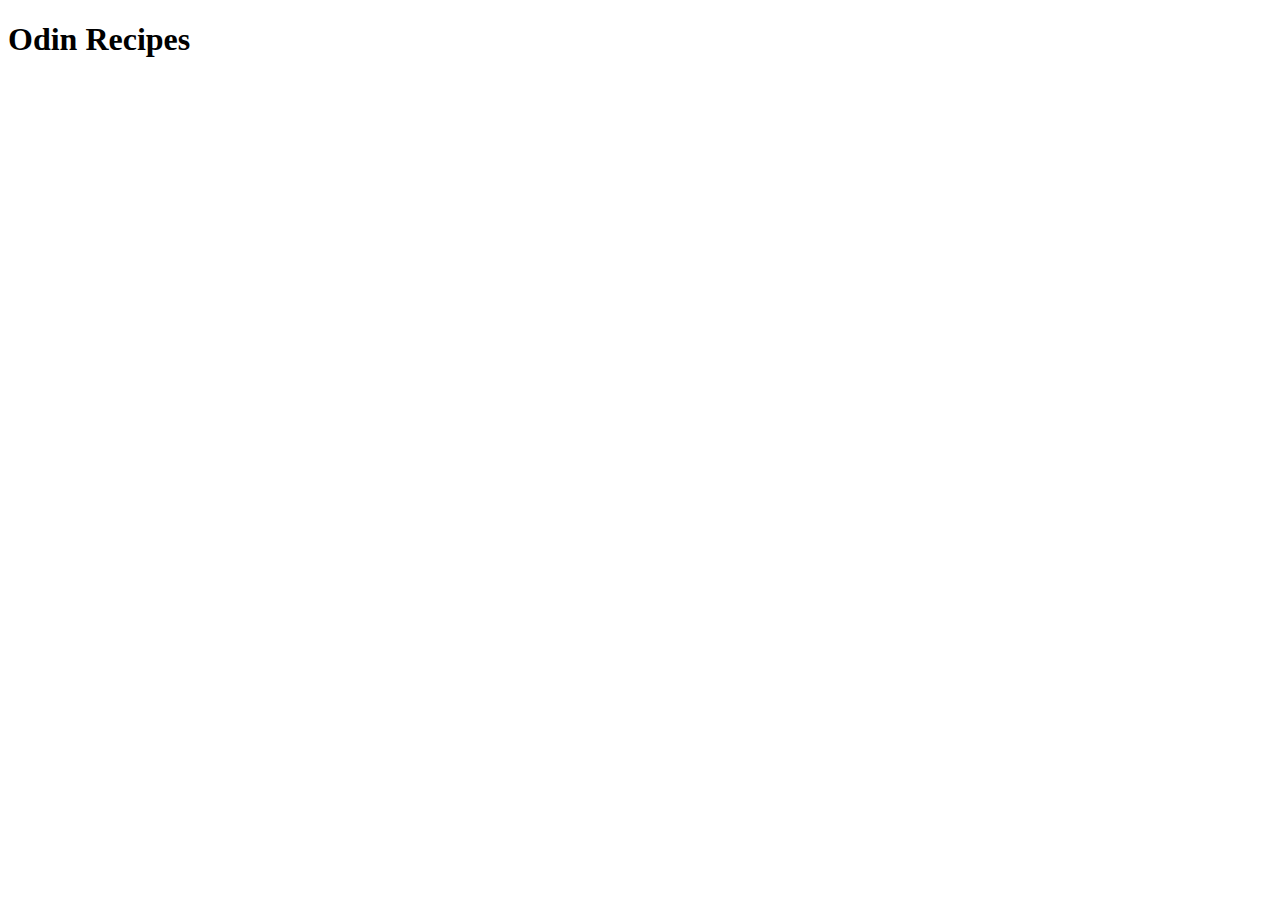
==== index.html @ 998a0186 "Have a heading" ====
<!DOCTYPE html>
<html lang="en">
<head>
    <meta charset="UTF-8">
    <meta name="viewport" content="width=device-width, initial-scale=1.0">
    <title>Odin Recipes</title>
</head>
<body>
    <h1>Odin Recipes</h1>
</body>
</html>
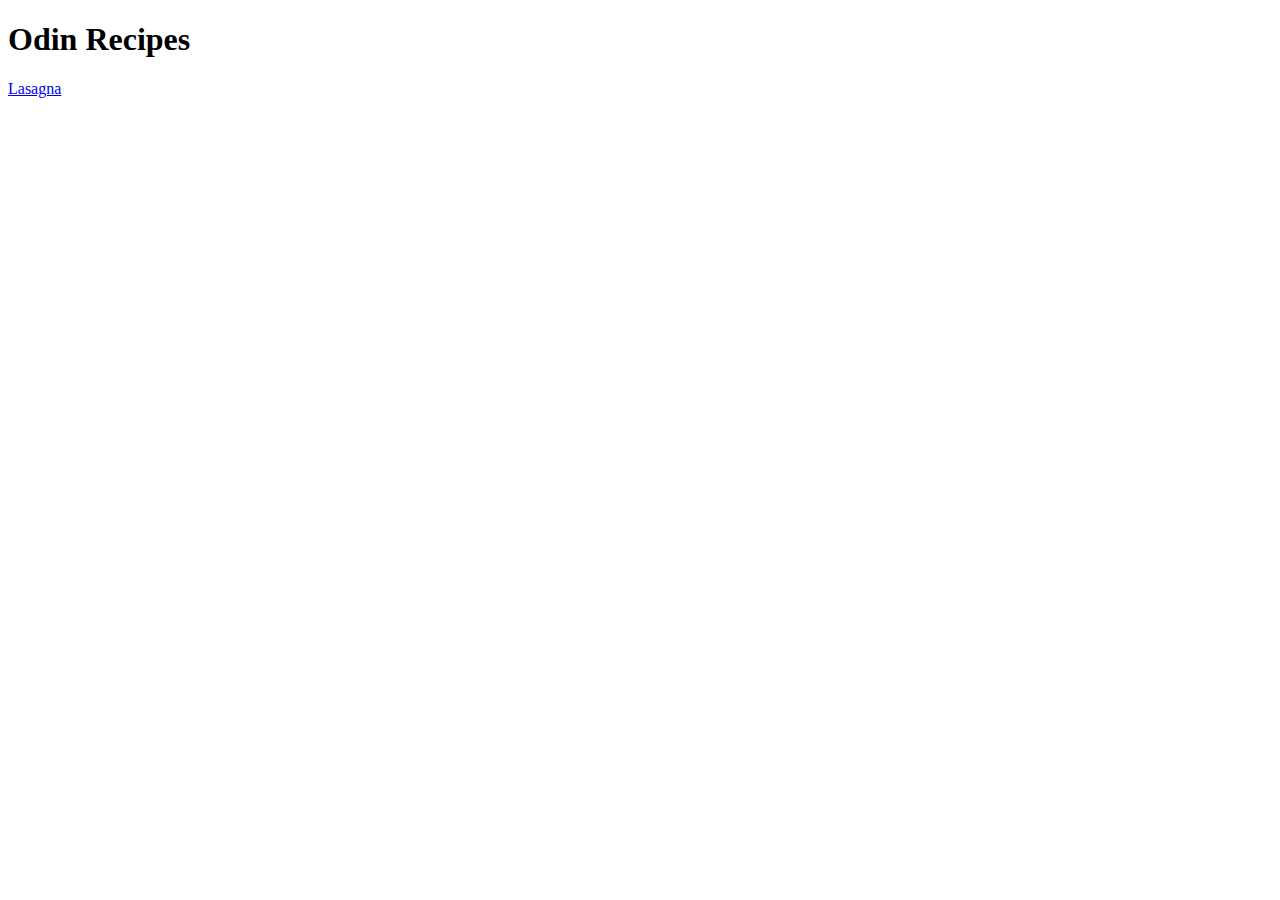
==== commit fe211280: "Link recipe to index" ====
--- a/index.html
+++ b/index.html
@@ -7,5 +7,6 @@
 </head>
 <body>
     <h1>Odin Recipes</h1>
+    <a href="recipes/lasagna.html">Lasagna</a>
 </body>
 </html>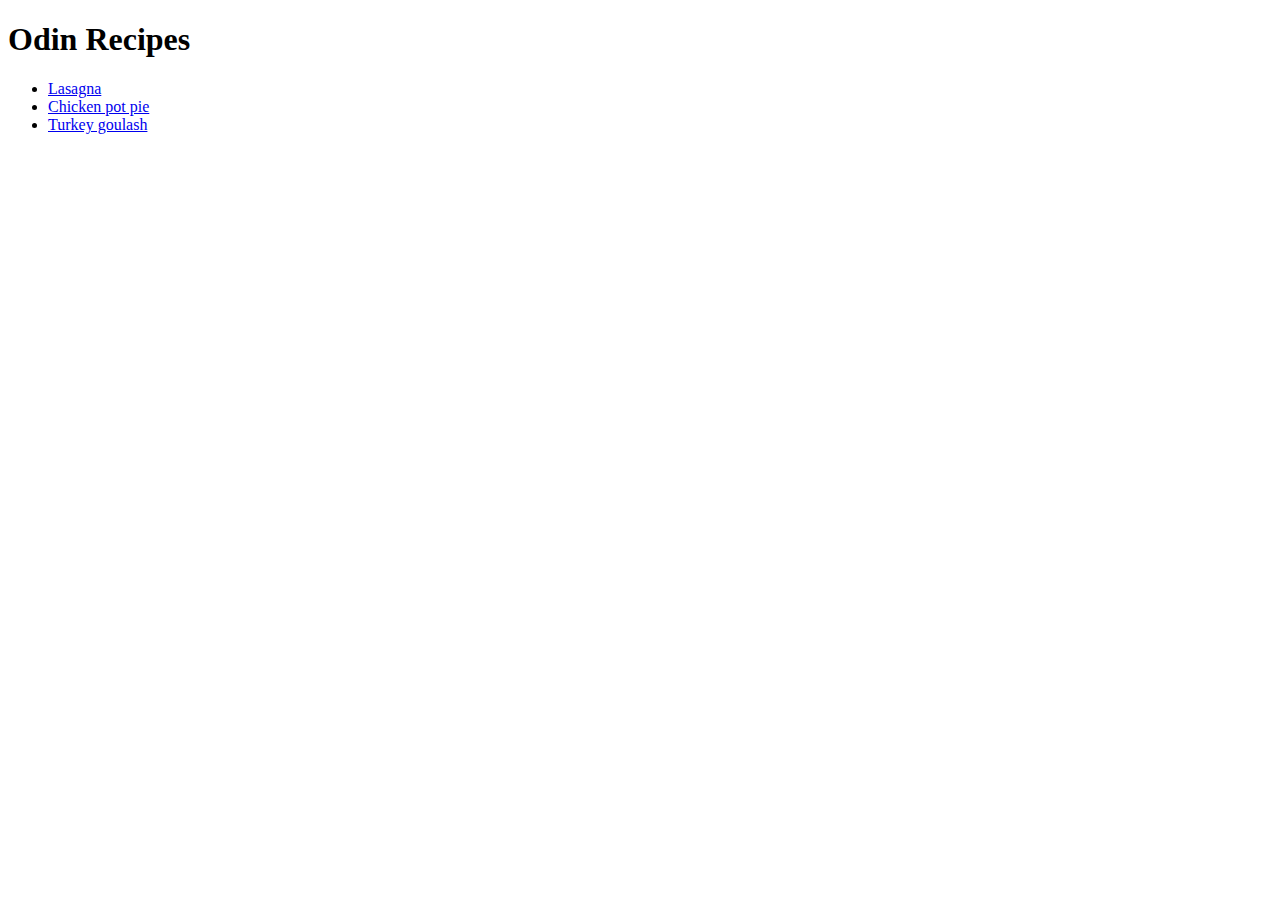
==== commit f9c0582e: "Add new recipes" ====
--- a/index.html
+++ b/index.html
@@ -7,6 +7,10 @@
 </head>
 <body>
     <h1>Odin Recipes</h1>
-    <a href="recipes/lasagna.html">Lasagna</a>
+    <ul>
+        <li><a href="recipes/lasagna.html">Lasagna</a></li>
+        <li><a href="recipes/chickenpotpie.html">Chicken pot pie</a></li>
+        <li><a href="recipes/turkeyg.html">Turkey goulash</a></li>
+    </ul>
 </body>
 </html>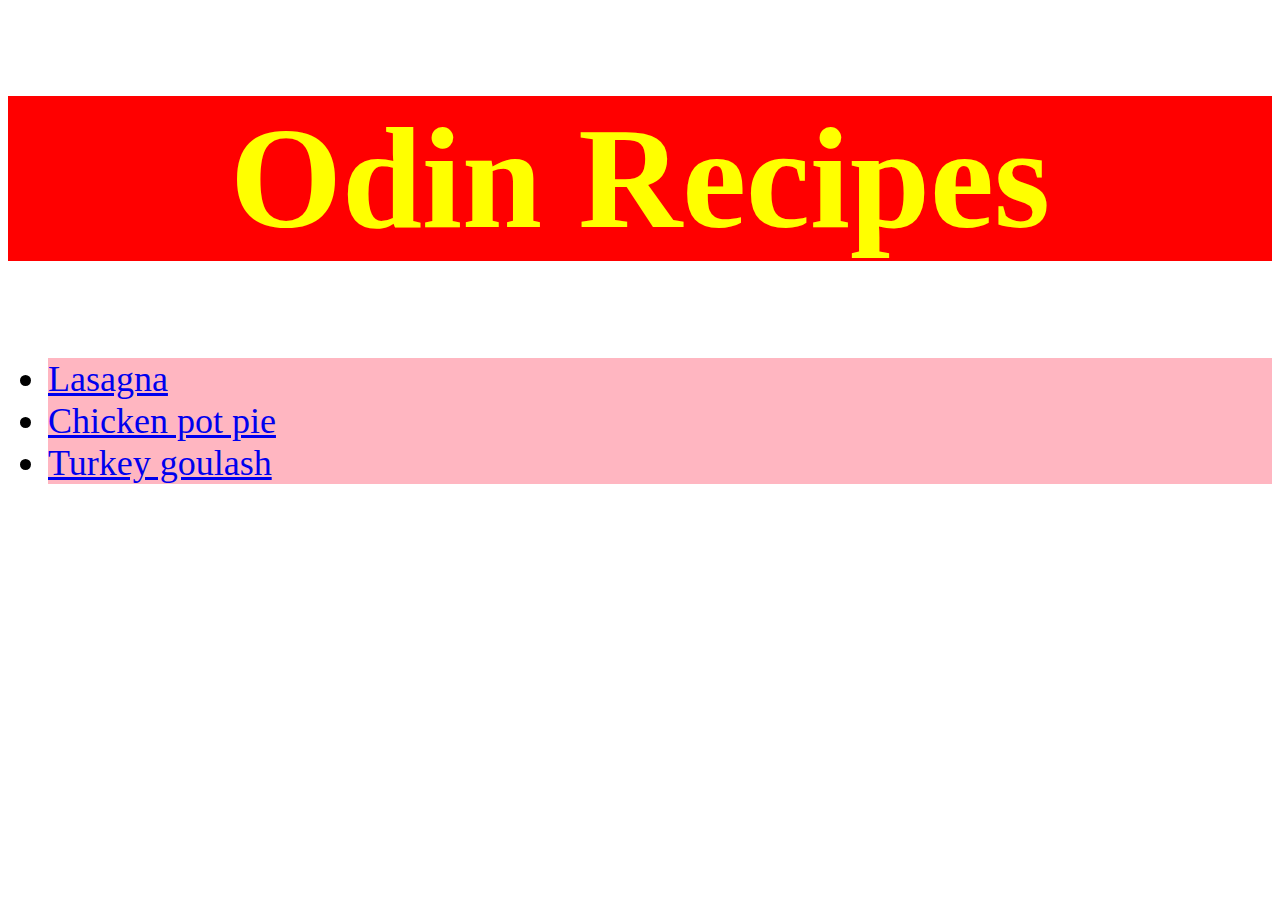
==== commit 91c6feee: "add css" ====
--- a/index.html
+++ b/index.html
@@ -3,14 +3,15 @@
 <head>
     <meta charset="UTF-8">
     <meta name="viewport" content="width=device-width, initial-scale=1.0">
+    <link rel="stylesheet" href="styles.css">
     <title>Odin Recipes</title>
 </head>
 <body>
-    <h1>Odin Recipes</h1>
+    <h1 id="h1">Odin Recipes</h1>
     <ul>
-        <li><a href="recipes/lasagna.html">Lasagna</a></li>
-        <li><a href="recipes/chickenpotpie.html">Chicken pot pie</a></li>
-        <li><a href="recipes/turkeyg.html">Turkey goulash</a></li>
+        <li class="li"><a href="recipes/lasagna.html" target="_blank">Lasagna</a></li>
+        <li class="li"><a href="recipes/chickenpotpie.html" target="_blank">Chicken pot pie</a></li>
+        <li class="li"><a href="recipes/turkeyg.html" target="_blank">Turkey goulash</a></li>
     </ul>
 </body>
 </html>--- a/styles.css
+++ b/styles.css
@@ -0,0 +1,12 @@
+#h1{
+    color: yellow;
+    background-color: red;
+    text-align: center;
+    font-size: 144px;
+}
+
+.li{
+    color: black;
+    background-color: lightpink;
+    font-size: 36px;
+}